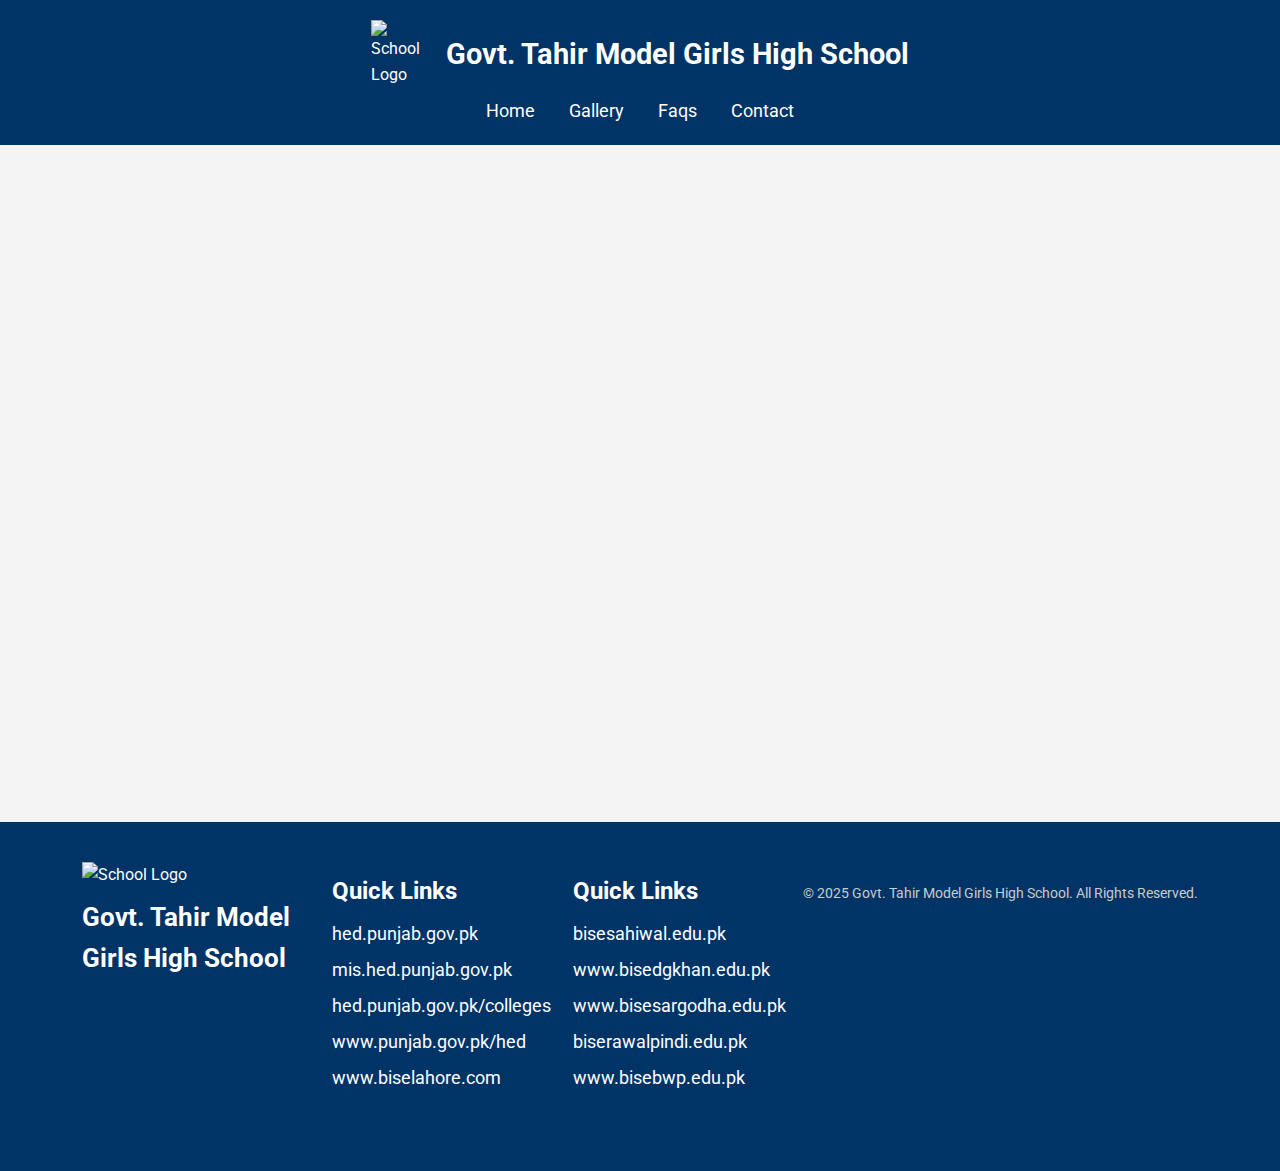
==== about.html @ 9402c6ad "Create about.html" ====
<!DOCTYPE html>
<html lang="en">
<head>
  <meta charset="UTF-8">
  <meta name="viewport" content="width=device-width, initial-scale=1">
  <title>About Us - Govt. Tahir Model Girls High School</title>
  <link href="https://fonts.googleapis.com/css2?family=Roboto&display=swap" rel="stylesheet">
  <style>
    /* Reset and Global Styles */
    *, *::before, *::after {
      margin: 0;
      padding: 0;
      box-sizing: border-box;
    }
    body {
      font-family: 'Roboto', sans-serif;
      background: #f4f4f4;
      line-height: 1.6;
      color: #333;
    }
    .container {
      width: 90%;
      max-width: 1200px;
      margin: 0 auto;
    }
    a {
      text-decoration: none;
      color: inherit;
    }
    
    /* Header */
    header {
      background-color: #003366;
      color: white;
      padding: 20px 0;
    }
    .header-container {
      display: flex;
      align-items: center;
      justify-content: center;
    }
    .header-container img {
      width: 60px;
      margin-right: 15px;
    }
    header h1 {
      font-size: 1.8rem;
    }
    nav {
      text-align: center;
      margin-top: 10px;
    }
    nav ul {
      list-style: none;
    }
    nav ul li {
      display: inline;
      margin: 0 15px;
    }
    nav ul li a {
      color: white;
      font-size: 1.1rem;
      transition: color 0.3s ease, border-bottom 0.3s ease;
    }
    nav ul li a:hover {
      color: #ffcc00;
      border-bottom: 2px solid #ffcc00;
    }
    
    /* Main Content */
    main {
      padding: 40px 0;
    }
    /* Animation for sections */
    section {
      margin-bottom: 60px;
      opacity: 0;
      transform: translateY(20px);
      animation: fadeInUp 1s forwards;
    }
    section:nth-of-type(1) {
      animation-delay: 0.3s;
    }
    section:nth-of-type(2) {
      animation-delay: 0.6s;
    }
    @keyframes fadeInUp {
      to {
        opacity: 1;
        transform: translateY(0);
      }
    }
    
    /* Principal's Message Section */
    #principal-message {
      background: #fff;
      padding: 40px 20px;
      border-radius: 8px;
      box-shadow: 0 4px 10px rgba(0,0,0,0.1);
    }
    #principal-message h2 {
      text-align: center;
      color: #003366;
      margin-bottom: 20px;
    }
    .principal-content {
      display: flex;
      flex-wrap: wrap;
      align-items: center;
      justify-content: center;
    }
    .principal-content img {
      width: 250px;
      border-radius: 8px;
      box-shadow: 0 4px 8px rgba(0,0,0,0.2);
      margin: 10px;
      transition: transform 0.3s ease;
    }
    .principal-content img:hover {
      transform: scale(1.05);
    }
    .principal-content p {
      flex: 1;
      margin: 10px;
      font-size: 1.1rem;
      text-align: justify;
    }
    
    /* History Section */
    #about-history {
      background: #fff;
      padding: 40px 20px;
      border-radius: 8px;
      box-shadow: 0 4px 10px rgba(0,0,0,0.1);
    }
    #about-history h2 {
      text-align: center;
      color: #003366;
      margin-bottom: 20px;
    }
    #about-history p {
      font-size: 1.1rem;
      text-align: justify;
      line-height: 1.8;
    }
    
    /* Footer */
    footer {
      background-color: #003366;
      color: #fff;
      padding: 40px 20px;
      text-align: center;
    }
    .footer-container {
      display: flex;
      justify-content: space-between;
      flex-wrap: wrap;
      max-width: 1200px;
      margin: 0 auto 20px;
    }
    .footer-left {
      flex: 1;
      text-align: left;
    }
    .footer-left img {
      max-width: 150px;
      margin-bottom: 10px;
    }
    .footer-left h3 {
      font-size: 1.6em;
      margin-bottom: 10px;
    }
    .footer-right {
      flex: 2;
      display: flex;
      justify-content: space-between;
      text-align: left;
    }
    .footer-section {
      flex: 1;
      margin: 10px;
    }
    .footer-section h3 {
      font-size: 1.5em;
      margin-bottom: 10px;
    }
    .footer-section ul {
      list-style: none;
      padding: 0;
    }
    .footer-section li {
      margin: 8px 0;
    }
    .footer-section li a {
      color: #fff;
      font-size: 1.1em;
      transition: color 0.3s ease;
    }
    .footer-section li a:hover {
      color: #2d8fdf;
    }
    .footer-bottom {
      text-align: center;
      margin-top: 20px;
    }
    .footer-bottom p {
      font-size: 0.9em;
      color: #ccc;
    }
    
    /* Responsive Footer */
    @media (max-width: 768px) {
      .footer-container {
        flex-direction: column;
        text-align: center;
      }
      .footer-right {
        flex-direction: column;
      }
      .footer-left {
        text-align: center;
        margin-bottom: 20px;
      }
    }
    
    /* Back-to-Top Button */
    #back-to-top {
      position: fixed;
      bottom: 20px;
      right: 20px;
      background: #4285f4;
      color: #fff;
      border: none;
      border-radius: 50%;
      padding: 10px 15px;
      font-size: 18px;
      cursor: pointer;
      display: none;
      box-shadow: 0 2px 5px rgba(0,0,0,0.3);
    }
    #back-to-top:hover {
      background: #357ae8;
    }
  </style>
</head>
<body>
  <!-- Header -->
  <header>
    <div class="container header-container">
      <img src="https://gghs-tahir-model.netlify.app/Images/logo.png" alt="School Logo">
      <h1>Govt. Tahir Model Girls High School</h1>
    </div>
    <nav>
      <ul>
                <li><a href="index.html">Home</a></li>
                <li><a href="index.html#gallery">Gallery</a></li>
                <li><a href="index.html#faq">Faqs</a></li>
                <li><a href="feedback.html">Contact</a></li>
      </ul>
    </nav>
  </header>
  
  <!-- Main Content -->
  <main>
    <!-- Principal's Message Section -->
    <section id="principal-message">
      <div class="container">
        <h2>Message from the Principal</h2>
        <div class="principal-content">
          <img src="https://gghs-tahir-model.netlify.app/Images/faculty.jpg" alt="Principal">
          <p>
            Welcome to Govt. Tahir Model Girls High School. Our mission is to empower young women through quality education and holistic development.
            Under my leadership, we focus on nurturing creativity, confidence, and leadership, ensuring every student is prepared to make a difference.
          </p>
        </div>
      </div>
    </section>
    
    <!-- Our History Section -->
    <section id="about-history">
      <div class="container">
        <h2>Our History</h2>
        <p>
          Founded in 1965, Govt. Tahir Model Girls High School has been a beacon of academic excellence and personal growth in Lahore.
          Over the years, we have continuously evolved, embracing new teaching methods and technologies to provide a robust education.
          Our legacy is built on a commitment to quality education and the empowerment of young women to become future leaders.
        </p>
      </div>
    </section>
  </main>
  
  <!-- Back-to-Top Button -->
  <button id="back-to-top" title="Back to top">&#8679;</button>
  
  <!-- Footer -->
  <footer>
    <div class="container footer-container">
      <div class="footer-left">
        <img src="https://gghs-tahir-model.netlify.app/Images/logo.png" alt="School Logo">
        <h3>Govt. Tahir Model Girls High School</h3>
      </div>
      <div class="footer-right">
        <div class="footer-section">
          <h3>Quick Links</h3>
          <ul>
            <li><a href="https://hed.punjab.gov.pk/">hed.punjab.gov.pk</a></li>
            <li><a href="http://mis.hed.punjab.gov.pk/">mis.hed.punjab.gov.pk</a></li>
            <li><a href="https://hed.punjab.gov.pk/colleges">hed.punjab.gov.pk/colleges</a></li>
            <li><a href="https://www.punjab.gov.pk/hed">www.punjab.gov.pk/hed</a></li>
            <li><a href="http://www.biselahore.com/">www.biselahore.com</a></li>
          </ul>
        </div>
        <div class="footer-section">
          <h3>Quick Links</h3>
          <ul>
            <li><a href="https://bisesahiwal.edu.pk/">bisesahiwal.edu.pk</a></li>
            <li><a href="https://www.bisedgkhan.edu.pk/">www.bisedgkhan.edu.pk</a></li>
            <li><a href="http://www.bisesargodha.edu.pk/">www.bisesargodha.edu.pk</a></li>
            <li><a href="http://biserawalpindi.edu.pk/">biserawalpindi.edu.pk</a></li>
            <li><a href="https://www.bisebwp.edu.pk/">www.bisebwp.edu.pk</a></li>
          </ul>
        </div>
      </div>
      <div class="footer-bottom">
        <p>&copy; 2025 Govt. Tahir Model Girls High School. All Rights Reserved.</p>
      </div>
    </div>
  </footer>
  
  <script>
    // Back-to-Top Button Functionality
    var backToTopBtn = document.getElementById('back-to-top');
    window.addEventListener('scroll', function() {
      if (document.body.scrollTop > 300 || document.documentElement.scrollTop > 300) {
        backToTopBtn.style.display = 'block';
      } else {
        backToTopBtn.style.display = 'none';
      }
    });
    backToTopBtn.addEventListener('click', function() {
      window.scrollTo({ top: 0, behavior: 'smooth' });
    });
  </script>
</body>
</html>
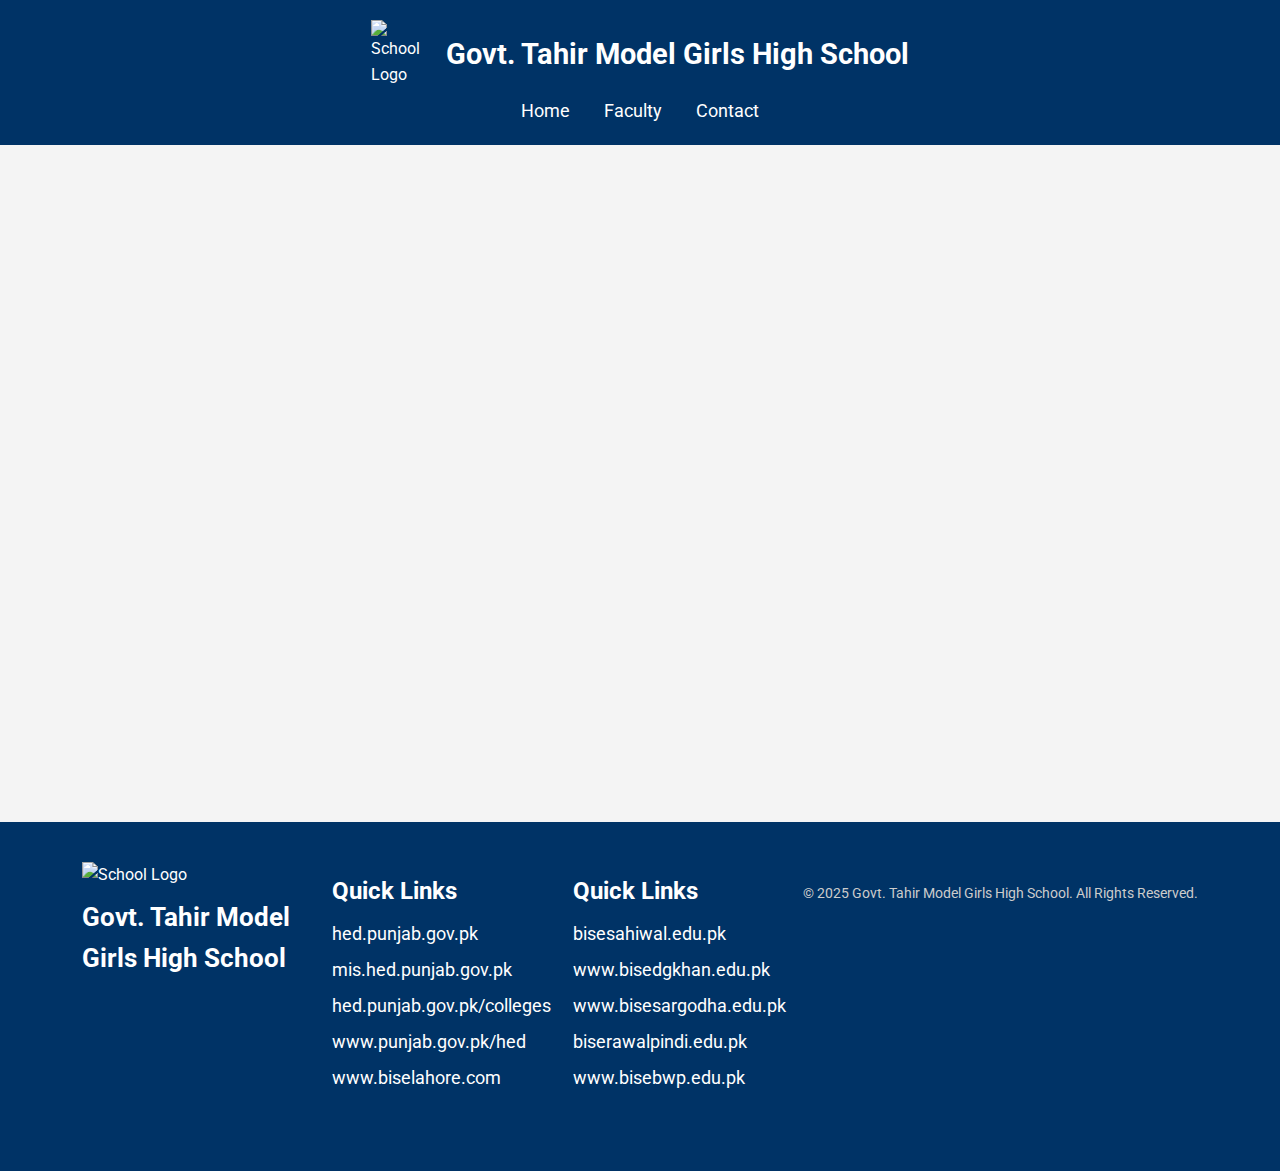
==== commit b96b20c8: "Update about.html" ====
--- a/about.html
+++ b/about.html
@@ -252,9 +252,8 @@
     </div>
     <nav>
       <ul>
-                <li><a href="index.html">Home</a></li>
-                <li><a href="index.html#gallery">Gallery</a></li>
-                <li><a href="index.html#faq">Faqs</a></li>
+                <li><a href="#">Home</a></li>
+                <li><a href="faculty.html">Faculty</a></li>
                 <li><a href="feedback.html">Contact</a></li>
       </ul>
     </nav>
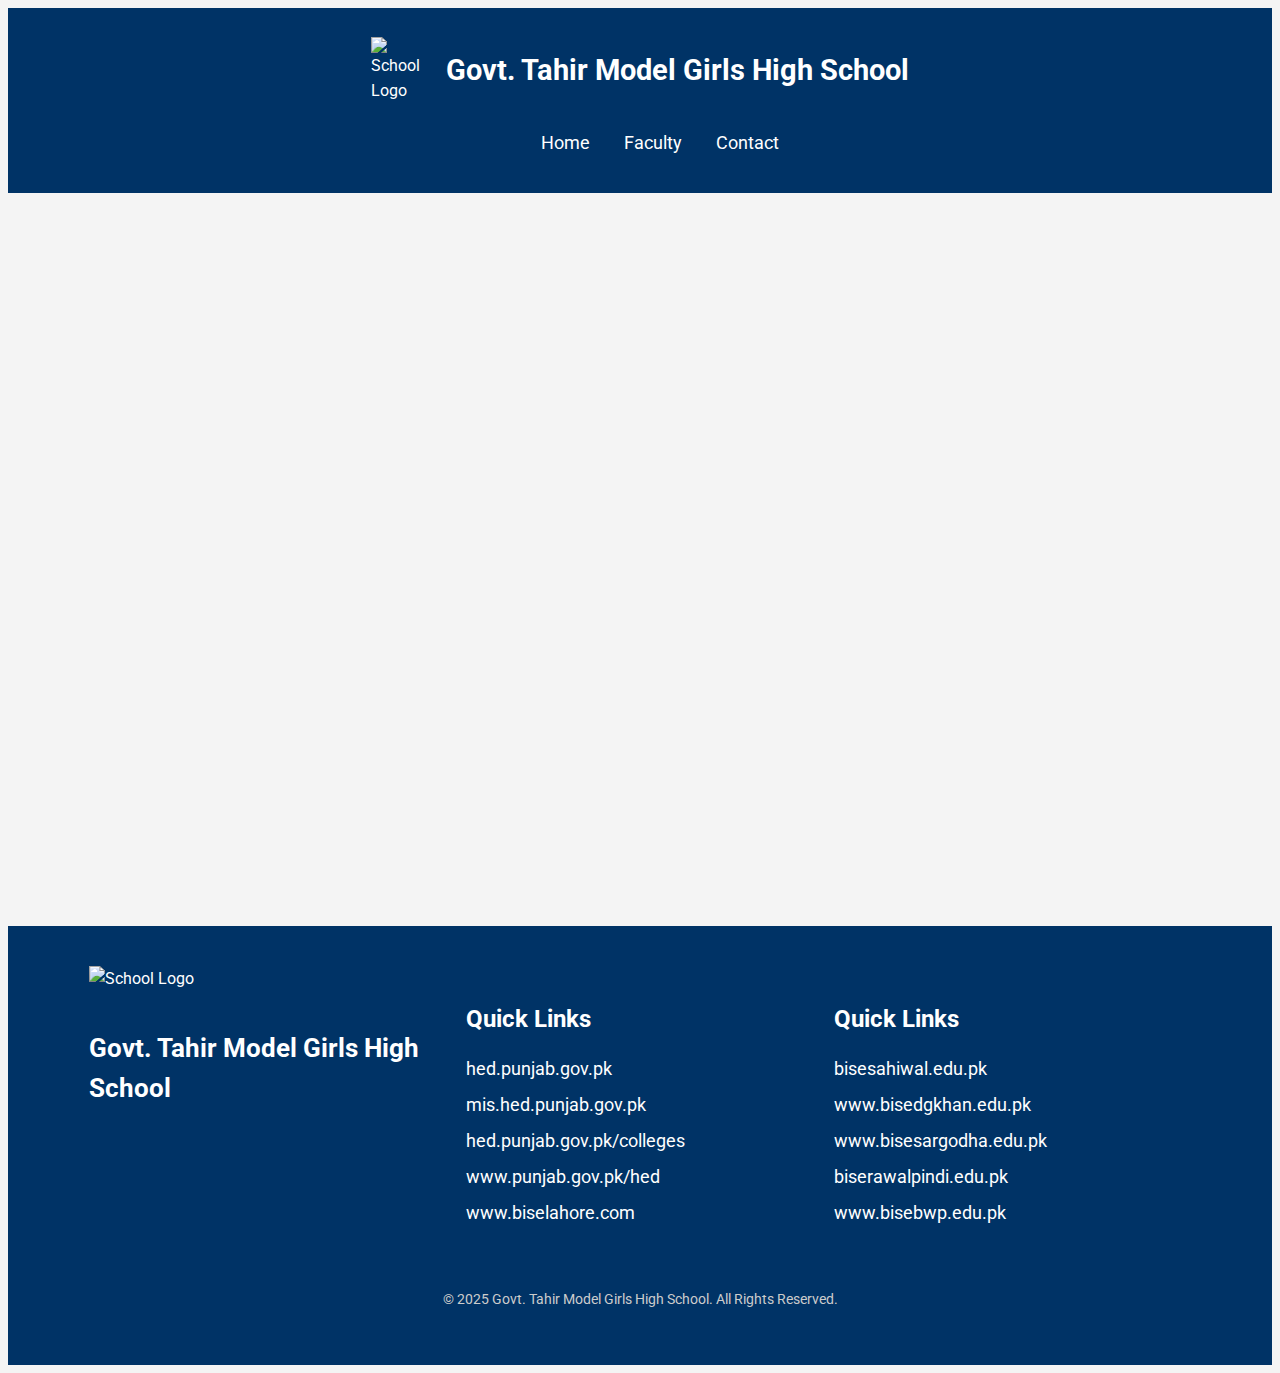
==== commit 9de6eac2: "Update about.html" ====
--- a/about.html
+++ b/about.html
@@ -6,241 +6,257 @@
   <title>About Us - Govt. Tahir Model Girls High School</title>
   <link href="https://fonts.googleapis.com/css2?family=Roboto&display=swap" rel="stylesheet">
   <style>
-    /* Reset and Global Styles */
-    *, *::before, *::after {
-      margin: 0;
-      padding: 0;
-      box-sizing: border-box;
+ <style>
+  /* Reset and Global Styles */
+  *, *::before, *::after {
+    margin: 0;
+    padding: 0;
+    box-sizing: border-box;
+  }
+  body {
+    font-family: 'Roboto', sans-serif;
+    background: #f4f4f4;
+    line-height: 1.6;
+    color: #333;
+  }
+  .container {
+    width: 90%;
+    max-width: 1200px;
+    margin: 0 auto;
+  }
+  a {
+    text-decoration: none;
+    color: inherit;
+  }
+  
+  /* Header */
+  header {
+    background-color: #003366;
+    color: white;
+    padding: 20px 0;
+  }
+  .header-container {
+    display: flex;
+    align-items: center;
+    justify-content: center;
+  }
+  .header-container img {
+    width: 60px;
+    margin-right: 15px;
+  }
+  header h1 {
+    font-size: 1.8rem;
+  }
+  nav {
+    text-align: center;
+    margin-top: 10px;
+  }
+  nav ul {
+    list-style: none;
+  }
+  nav ul li {
+    display: inline;
+    margin: 0 15px;
+  }
+  nav ul li a {
+    color: white;
+    font-size: 1.1rem;
+    transition: color 0.3s ease, border-bottom 0.3s ease;
+  }
+  nav ul li a:hover {
+    color: #ffcc00;
+    border-bottom: 2px solid #ffcc00;
+  }
+  
+  /* Main Content */
+  main {
+    padding: 40px 0;
+  }
+  /* Animation for sections */
+  section {
+    margin-bottom: 60px;
+    opacity: 0;
+    transform: translateY(20px);
+    animation: fadeInUp 1s forwards;
+  }
+  section:nth-of-type(1) {
+    animation-delay: 0.3s;
+  }
+  section:nth-of-type(2) {
+    animation-delay: 0.6s;
+  }
+  @keyframes fadeInUp {
+    to {
+      opacity: 1;
+      transform: translateY(0);
     }
-    body {
-      font-family: 'Roboto', sans-serif;
-      background: #f4f4f4;
-      line-height: 1.6;
-      color: #333;
+  }
+  
+  /* Principal's Message Section */
+  #principal-message {
+    background: #fff;
+    padding: 40px 20px;
+    border-radius: 8px;
+    box-shadow: 0 4px 10px rgba(0,0,0,0.1);
+  }
+  #principal-message h2 {
+    text-align: center;
+    color: #003366;
+    margin-bottom: 20px;
+  }
+  .principal-content {
+    display: flex;
+    flex-wrap: wrap;
+    align-items: center;
+    justify-content: center;
+  }
+  .principal-content img {
+    width: 250px;
+    border-radius: 8px;
+    box-shadow: 0 4px 8px rgba(0,0,0,0.2);
+    margin: 10px;
+    transition: transform 0.3s ease;
+  }
+  .principal-content img:hover {
+    transform: scale(1.05);
+  }
+  .principal-content p {
+    flex: 1;
+    margin: 10px;
+    font-size: 1.1rem;
+    text-align: justify;
+  }
+  
+  /* History Section */
+  #about-history {
+    background: #fff;
+    padding: 40px 20px;
+    border-radius: 8px;
+    box-shadow: 0 4px 10px rgba(0,0,0,0.1);
+  }
+  #about-history h2 {
+    text-align: center;
+    color: #003366;
+    margin-bottom: 20px;
+  }
+  #about-history p {
+    font-size: 1.1rem;
+    text-align: justify;
+    line-height: 1.8;
+  }
+  
+  /* Footer */
+  footer {
+    background-color: #003366;
+    color: #fff;
+    padding: 40px 20px;
+    text-align: center;
+    display: flex;
+    flex-direction: column;
+  }
+  .footer-container {
+    display: flex;
+    justify-content: space-between;
+    flex-wrap: wrap;
+    max-width: 1200px;
+    margin: 0 auto;
+  }
+  .footer-left {
+    flex: 1;
+    text-align: left;
+  }
+  .footer-left img {
+    max-width: 150px;
+    margin-bottom: 10px;
+  }
+  .footer-left h3 {
+    font-size: 1.6em;
+    margin-bottom: 10px;
+  }
+  .footer-right {
+    flex: 2;
+    display: flex;
+    justify-content: space-between;
+    text-align: left;
+  }
+  .footer-section {
+    flex: 1;
+    margin: 10px;
+  }
+  .footer-section h3 {
+    font-size: 1.5em;
+    margin-bottom: 10px;
+  }
+  .footer-section ul {
+    list-style: none;
+    padding: 0;
+  }
+  .footer-section li {
+    margin: 8px 0;
+  }
+  .footer-section li a {
+    color: #fff;
+    font-size: 1.1em;
+    transition: color 0.3s ease;
+  }
+  .footer-section li a:hover {
+    color: #2d8fdf;
+  }
+  .footer-bottom {
+    margin-top: 20px;
+    order: 99;
+    width: 100%;
+  }
+  .footer-bottom p {
+    font-size: 0.9em;
+    color: #ccc;
+  }
+  
+  /* Responsive Footer */
+  @media (max-width: 768px) {
+    .footer-container {
+      flex-direction: column;
+      text-align: center;
     }
-    .container {
-      width: 90%;
-      max-width: 1200px;
-      margin: 0 auto;
+    .footer-right {
+      flex-direction: column;
     }
-    a {
-      text-decoration: none;
-      color: inherit;
-    }
-    
-    /* Header */
-    header {
-      background-color: #003366;
-      color: white;
-      padding: 20px 0;
-    }
-    .header-container {
-      display: flex;
-      align-items: center;
-      justify-content: center;
-    }
-    .header-container img {
-      width: 60px;
-      margin-right: 15px;
-    }
-    header h1 {
-      font-size: 1.8rem;
-    }
-    nav {
+    .footer-left {
       text-align: center;
-      margin-top: 10px;
-    }
-    nav ul {
-      list-style: none;
-    }
-    nav ul li {
-      display: inline;
-      margin: 0 15px;
-    }
-    nav ul li a {
-      color: white;
-      font-size: 1.1rem;
-      transition: color 0.3s ease, border-bottom 0.3s ease;
-    }
-    nav ul li a:hover {
-      color: #ffcc00;
-      border-bottom: 2px solid #ffcc00;
-    }
-    
-    /* Main Content */
-    main {
-      padding: 40px 0;
-    }
-    /* Animation for sections */
-    section {
-      margin-bottom: 60px;
-      opacity: 0;
-      transform: translateY(20px);
-      animation: fadeInUp 1s forwards;
-    }
-    section:nth-of-type(1) {
-      animation-delay: 0.3s;
-    }
-    section:nth-of-type(2) {
-      animation-delay: 0.6s;
-    }
-    @keyframes fadeInUp {
-      to {
-        opacity: 1;
-        transform: translateY(0);
-      }
-    }
-    
-    /* Principal's Message Section */
-    #principal-message {
-      background: #fff;
-      padding: 40px 20px;
-      border-radius: 8px;
-      box-shadow: 0 4px 10px rgba(0,0,0,0.1);
-    }
-    #principal-message h2 {
-      text-align: center;
-      color: #003366;
       margin-bottom: 20px;
     }
-    .principal-content {
-      display: flex;
-      flex-wrap: wrap;
-      align-items: center;
-      justify-content: center;
-    }
-    .principal-content img {
-      width: 250px;
-      border-radius: 8px;
-      box-shadow: 0 4px 8px rgba(0,0,0,0.2);
-      margin: 10px;
-      transition: transform 0.3s ease;
-    }
-    .principal-content img:hover {
-      transform: scale(1.05);
-    }
-    .principal-content p {
-      flex: 1;
-      margin: 10px;
-      font-size: 1.1rem;
-      text-align: justify;
-    }
-    
-    /* History Section */
-    #about-history {
-      background: #fff;
-      padding: 40px 20px;
-      border-radius: 8px;
-      box-shadow: 0 4px 10px rgba(0,0,0,0.1);
-    }
-    #about-history h2 {
-      text-align: center;
-      color: #003366;
-      margin-bottom: 20px;
-    }
-    #about-history p {
-      font-size: 1.1rem;
-      text-align: justify;
-      line-height: 1.8;
-    }
-    
-    /* Footer */
-    footer {
-      background-color: #003366;
-      color: #fff;
-      padding: 40px 20px;
-      text-align: center;
-    }
-    .footer-container {
-      display: flex;
-      justify-content: space-between;
-      flex-wrap: wrap;
-      max-width: 1200px;
-      margin: 0 auto 20px;
-    }
-    .footer-left {
-      flex: 1;
-      text-align: left;
-    }
-    .footer-left img {
-      max-width: 150px;
-      margin-bottom: 10px;
-    }
-    .footer-left h3 {
-      font-size: 1.6em;
-      margin-bottom: 10px;
-    }
-    .footer-right {
-      flex: 2;
-      display: flex;
-      justify-content: space-between;
-      text-align: left;
-    }
-    .footer-section {
-      flex: 1;
-      margin: 10px;
-    }
-    .footer-section h3 {
-      font-size: 1.5em;
-      margin-bottom: 10px;
-    }
-    .footer-section ul {
-      list-style: none;
-      padding: 0;
-    }
-    .footer-section li {
-      margin: 8px 0;
-    }
-    .footer-section li a {
-      color: #fff;
-      font-size: 1.1em;
-      transition: color 0.3s ease;
-    }
-    .footer-section li a:hover {
-      color: #2d8fdf;
-    }
-    .footer-bottom {
-      text-align: center;
-      margin-top: 20px;
-    }
-    .footer-bottom p {
-      font-size: 0.9em;
-      color: #ccc;
-    }
-    
-    /* Responsive Footer */
-    @media (max-width: 768px) {
-      .footer-container {
-        flex-direction: column;
-        text-align: center;
-      }
-      .footer-right {
-        flex-direction: column;
-      }
-      .footer-left {
-        text-align: center;
-        margin-bottom: 20px;
-      }
-    }
-    
-    /* Back-to-Top Button */
-    #back-to-top {
-      position: fixed;
-      bottom: 20px;
-      right: 20px;
-      background: #4285f4;
-      color: #fff;
-      border: none;
-      border-radius: 50%;
-      padding: 10px 15px;
-      font-size: 18px;
-      cursor: pointer;
-      display: none;
-      box-shadow: 0 2px 5px rgba(0,0,0,0.3);
-    }
-    #back-to-top:hover {
-      background: #357ae8;
-    }
+  }
+  
+  /* Back-to-Top Button */
+  #back-to-top {
+    position: fixed;
+    bottom: 20px;
+    right: 20px;
+    background: #4285f4;
+    color: #fff;
+    border: none;
+    border-radius: 50%;
+    padding: 10px 15px;
+    font-size: 18px;
+    cursor: pointer;
+    display: none;
+    box-shadow: 0 2px 5px rgba(0,0,0,0.3);
+  }
+  #back-to-top:hover {
+    background: #357ae8;
+  }
+
+  /* Text Selection Styling */
+  ::selection {
+    background: #4285f4;
+    color: white;
+  }
+  ::-moz-selection {
+    background: #4285f4;
+    color: white;
+  }
+</style>
+
   </style>
 </head>
 <body>
